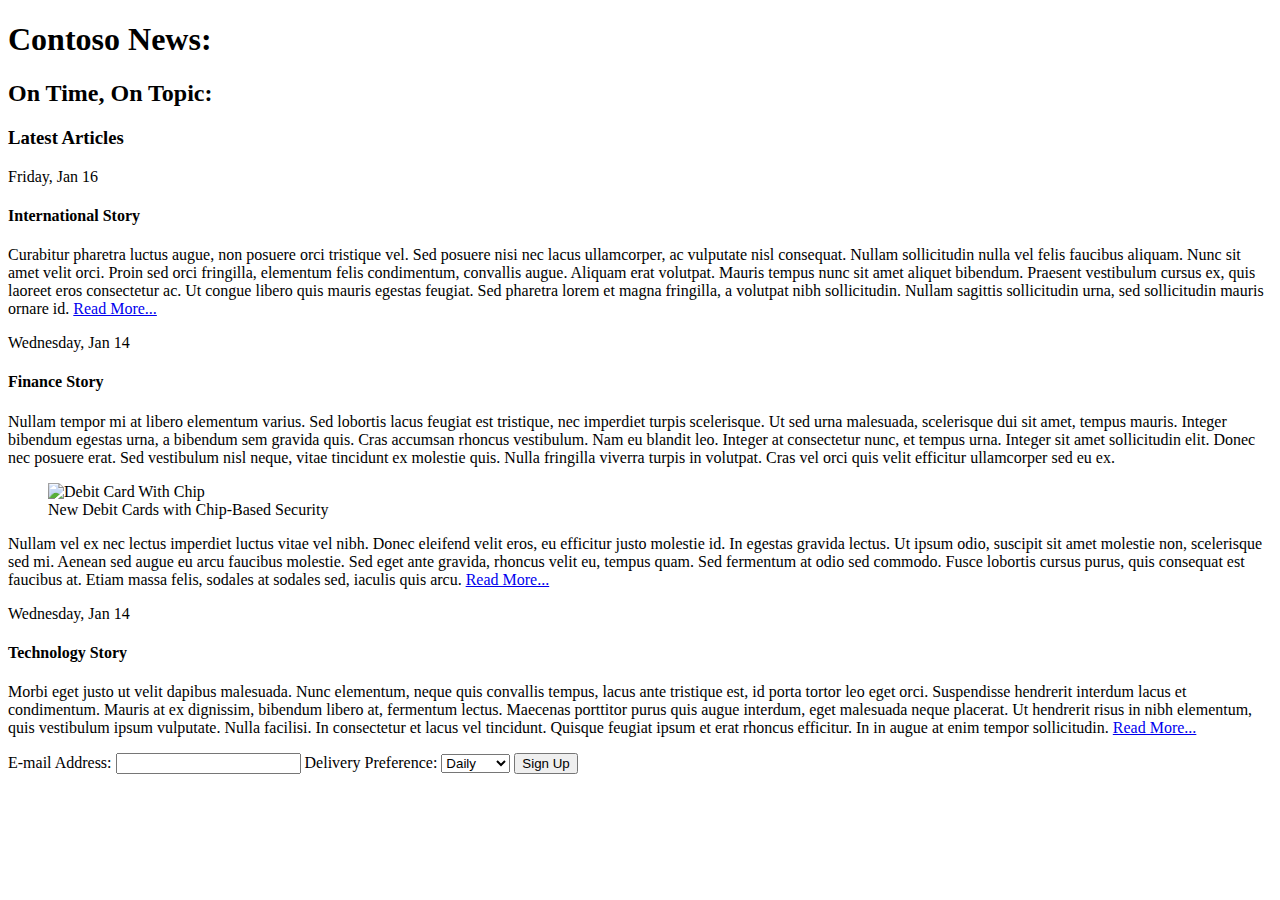
==== edxWebCourse/html/index.html @ 086c1b44 "Added fonts and css file for Homework 3, linked index.html to style.css." ====
<!DOCTYPE html>
<html lang="en">

    <head>
        <meta charset="UTF-8">
        <title>Contoso News</title>
        <link rel="stylesheet" href="../css/style.css"/>
    </head>

    <body>

        <header>
            <h1>Contoso News:</h1>
            <h2>On Time, On Topic:</h2>
        </header>

        <main>

            <h3>Latest Articles</h3>

            <!-- International Story Article. -->
            <article>

                <time datetime="16-01-2016">Friday, Jan 16</time>
                <h4>International Story</h4>
                <p>
                    Curabitur pharetra luctus augue, non posuere orci tristique vel. Sed posuere nisi nec lacus ullamcorper, ac vulputate nisl consequat. Nullam sollicitudin nulla vel felis faucibus aliquam. Nunc sit amet velit orci. Proin sed orci fringilla, elementum felis condimentum, convallis augue. Aliquam erat volutpat. Mauris tempus nunc sit amet aliquet bibendum. Praesent vestibulum cursus ex, quis laoreet eros consectetur ac. Ut congue libero quis mauris egestas feugiat. Sed pharetra lorem et magna fringilla, a volutpat nibh sollicitudin. Nullam sagittis sollicitudin urna, sed sollicitudin mauris ornare id.
                    <a href="#" target="_blank">Read More...</a>
                </p>

            </article>

            <!-- Finance Story Article. -->
            <article>

                <time datetime="14-01-2016">Wednesday, Jan 14</time>
                <h4>Finance Story</h4>
                <p>
                    Nullam tempor mi at libero elementum varius. Sed lobortis lacus feugiat est tristique, nec imperdiet turpis scelerisque. Ut sed urna malesuada, scelerisque dui sit amet, tempus mauris. Integer bibendum egestas urna, a bibendum sem gravida quis. Cras accumsan rhoncus vestibulum. Nam eu blandit leo. Integer at consectetur nunc, et tempus urna. Integer sit amet sollicitudin elit. Donec nec posuere erat. Sed vestibulum nisl neque, vitae tincidunt ex molestie quis. Nulla fringilla viverra turpis in volutpat. Cras vel orci quis velit efficitur ullamcorper sed eu ex.
                </p>

                <figure>
                    <img src="../img/mod2_chip_debit.png" alt="Debit Card With Chip">
                    <figcaption>New Debit Cards with Chip-Based Security</figcaption>
                </figure>

                <p>
                    Nullam vel ex nec lectus imperdiet luctus vitae vel nibh. Donec eleifend velit eros, eu efficitur justo molestie id. In egestas gravida lectus. Ut ipsum odio, suscipit sit amet molestie non, scelerisque sed mi. Aenean sed augue eu arcu faucibus molestie. Sed eget ante gravida, rhoncus velit eu, tempus quam. Sed fermentum at odio sed commodo. Fusce lobortis cursus purus, quis consequat est faucibus at. Etiam massa felis, sodales at sodales sed, iaculis quis arcu.
                    <a href="#" target="_blank">Read More...</a>
                </p>

            </article>

            <!-- Technology Story Article. -->
            <article>

                <time datetime="14-01-2016">Wednesday, Jan 14</time>
                <h4>Technology Story</h4>
                <p>
                    Morbi eget justo ut velit dapibus malesuada. Nunc elementum, neque quis convallis tempus, lacus ante tristique est, id porta tortor leo eget orci. Suspendisse hendrerit interdum lacus et condimentum. Mauris at ex dignissim, bibendum libero at, fermentum lectus. Maecenas porttitor purus quis augue interdum, eget malesuada neque placerat. Ut hendrerit risus in nibh elementum, quis vestibulum ipsum vulputate. Nulla facilisi. In consectetur et lacus vel tincidunt. Quisque feugiat ipsum et erat rhoncus efficitur. In in augue at enim tempor sollicitudin.
                    <a href="#" target="_blank">Read More...</a>
                </p>

            </article>

        </main>

        <summary>

            <!-- Email subscription form. -->
            <form>

                <!-- Input for user email.  -->
                <label for="emailInput">E-mail Address: </label>
                <input id="emailInput" type="email" required="required"/>

                <!-- Input for user email delivery preference. -->
                <label for="contentDeliveryPreference">Delivery Preference: </label>
                <select id="contentDeliveryPreference">
                    <option>Daily</option>
                    <option>Weekly</option>
                    <option>Monthly</option>
                </select>

                <!-- Submit button. -->
                <input type="submit" value="Sign Up"/>

            </form>

        </summary>

    </body>

</html>
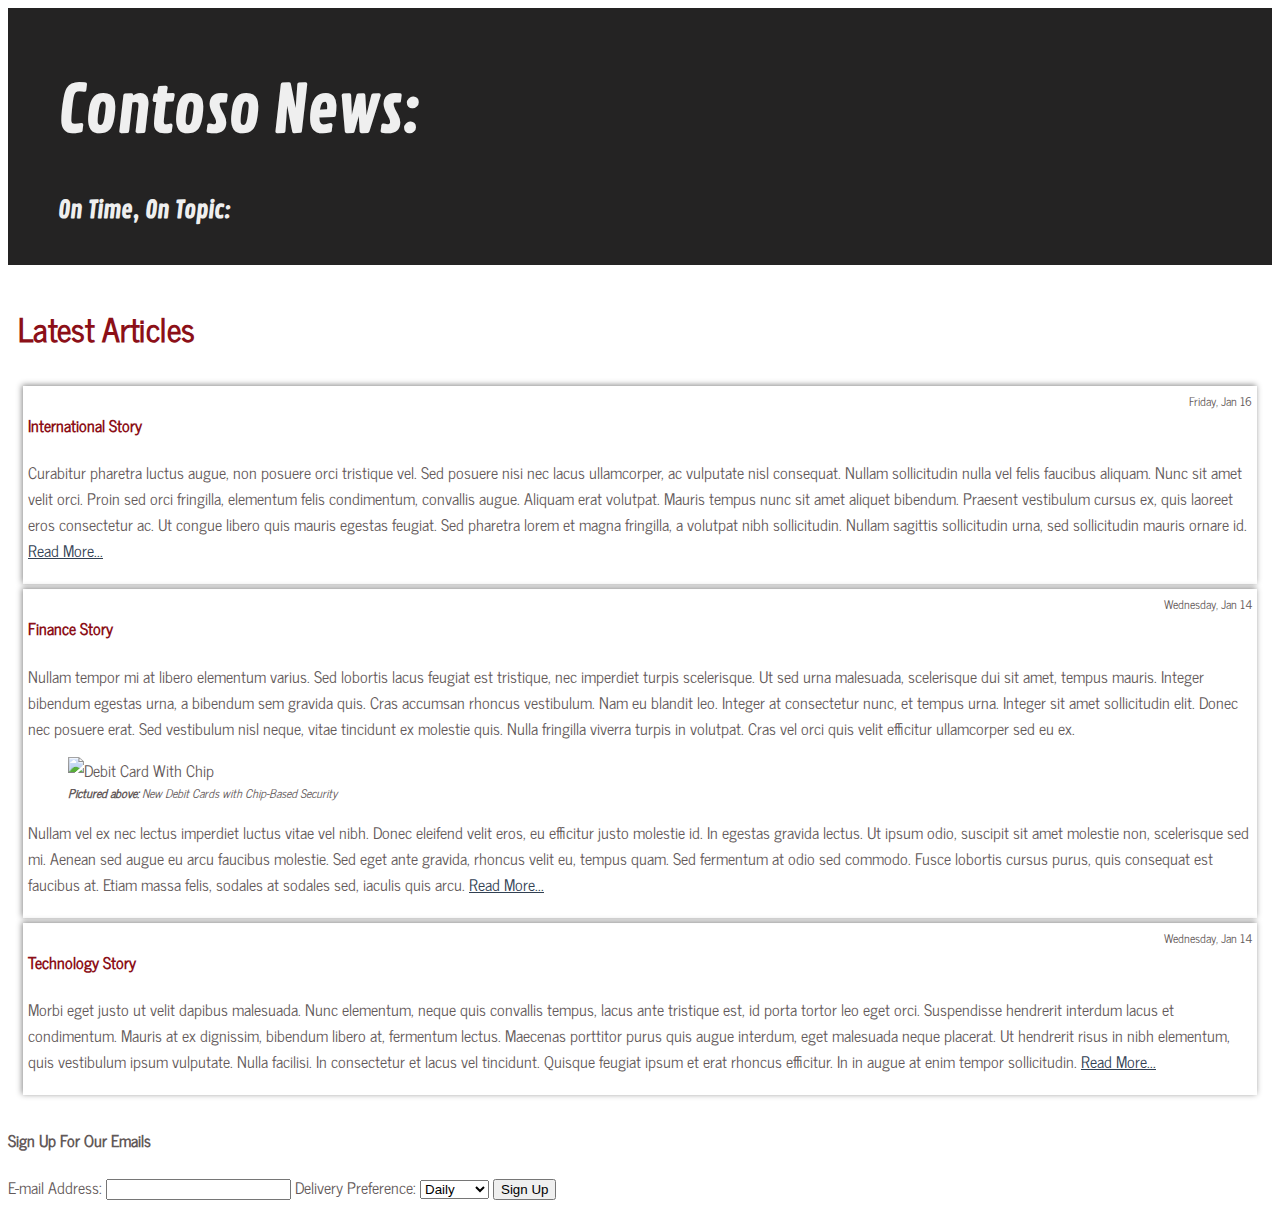
==== commit 6dcf9713: "Adding complete implementation of Homework 3." ====
--- a/edxWebCourse/html/index.html
+++ b/edxWebCourse/html/index.html
@@ -70,6 +70,8 @@
             <!-- Email subscription form. -->
             <form>
 
+                <h4>Sign Up For Our Emails</h4>
+
                 <!-- Input for user email.  -->
                 <label for="emailInput">E-mail Address: </label>
                 <input id="emailInput" type="email" required="required"/>
--- a/edxWebCourse/css/style.css
+++ b/edxWebCourse/css/style.css
@@ -0,0 +1,98 @@
+/* Define CSS for all NON Print view. */
+@media not print {
+
+    body {
+        color: #635959 !important;
+    }
+
+    header {
+        background-color: #242323 !important;
+        color: #EFEFEF !important;
+    }
+
+    h3,
+    article h4 {
+        color: #8C1018 !important;
+    }
+
+    article a {
+        color: #314052 !important;
+    }
+
+    main > h3 {
+        font-size: 2em !important;
+    }
+
+}
+
+/* Define CSS for Print view. */
+@media print {
+
+    header {
+        padding: 0 !important;
+    }
+
+    article {
+        box-shadow: none !important;
+    }
+
+    header > h1 {
+        font-size: 2em !important;
+        display: none !important;
+    }
+
+}
+
+/* Define generic CSS applicable to all views. */
+header h1 {
+    font-size: 4em;
+}
+
+main figure > figcaption {
+    font-size: 0.75em;
+    font-style: italic;
+}
+
+main figure > figcaption::before {
+    content: 'Pictured above: ';
+    font-weight: bold;
+}
+
+article {
+    margin: 5px;
+    padding: 5px 5px;
+    box-shadow: -1px -1px 6px #888888;
+}
+
+article > time {
+    float: right;
+    font-size: 0.75em;
+    font-weight: lighter;
+}
+
+header {
+    padding: 20px 50px;
+}
+
+main {
+    padding: 5px 10px;
+}
+
+@font-face {
+    font-family: News Cycle;
+    src: url('../fonts/mod3_news_cycle.ttf') format('truetype');
+}
+
+@font-face {
+    font-family: Contail One;
+    src: url('../fonts/mod3_contrail_one.ttf') format('truetype');
+}
+
+body {
+    font-family: "News Cycle", serif;
+}
+
+header {
+    font-family: "Contail One", serif;
+}
+
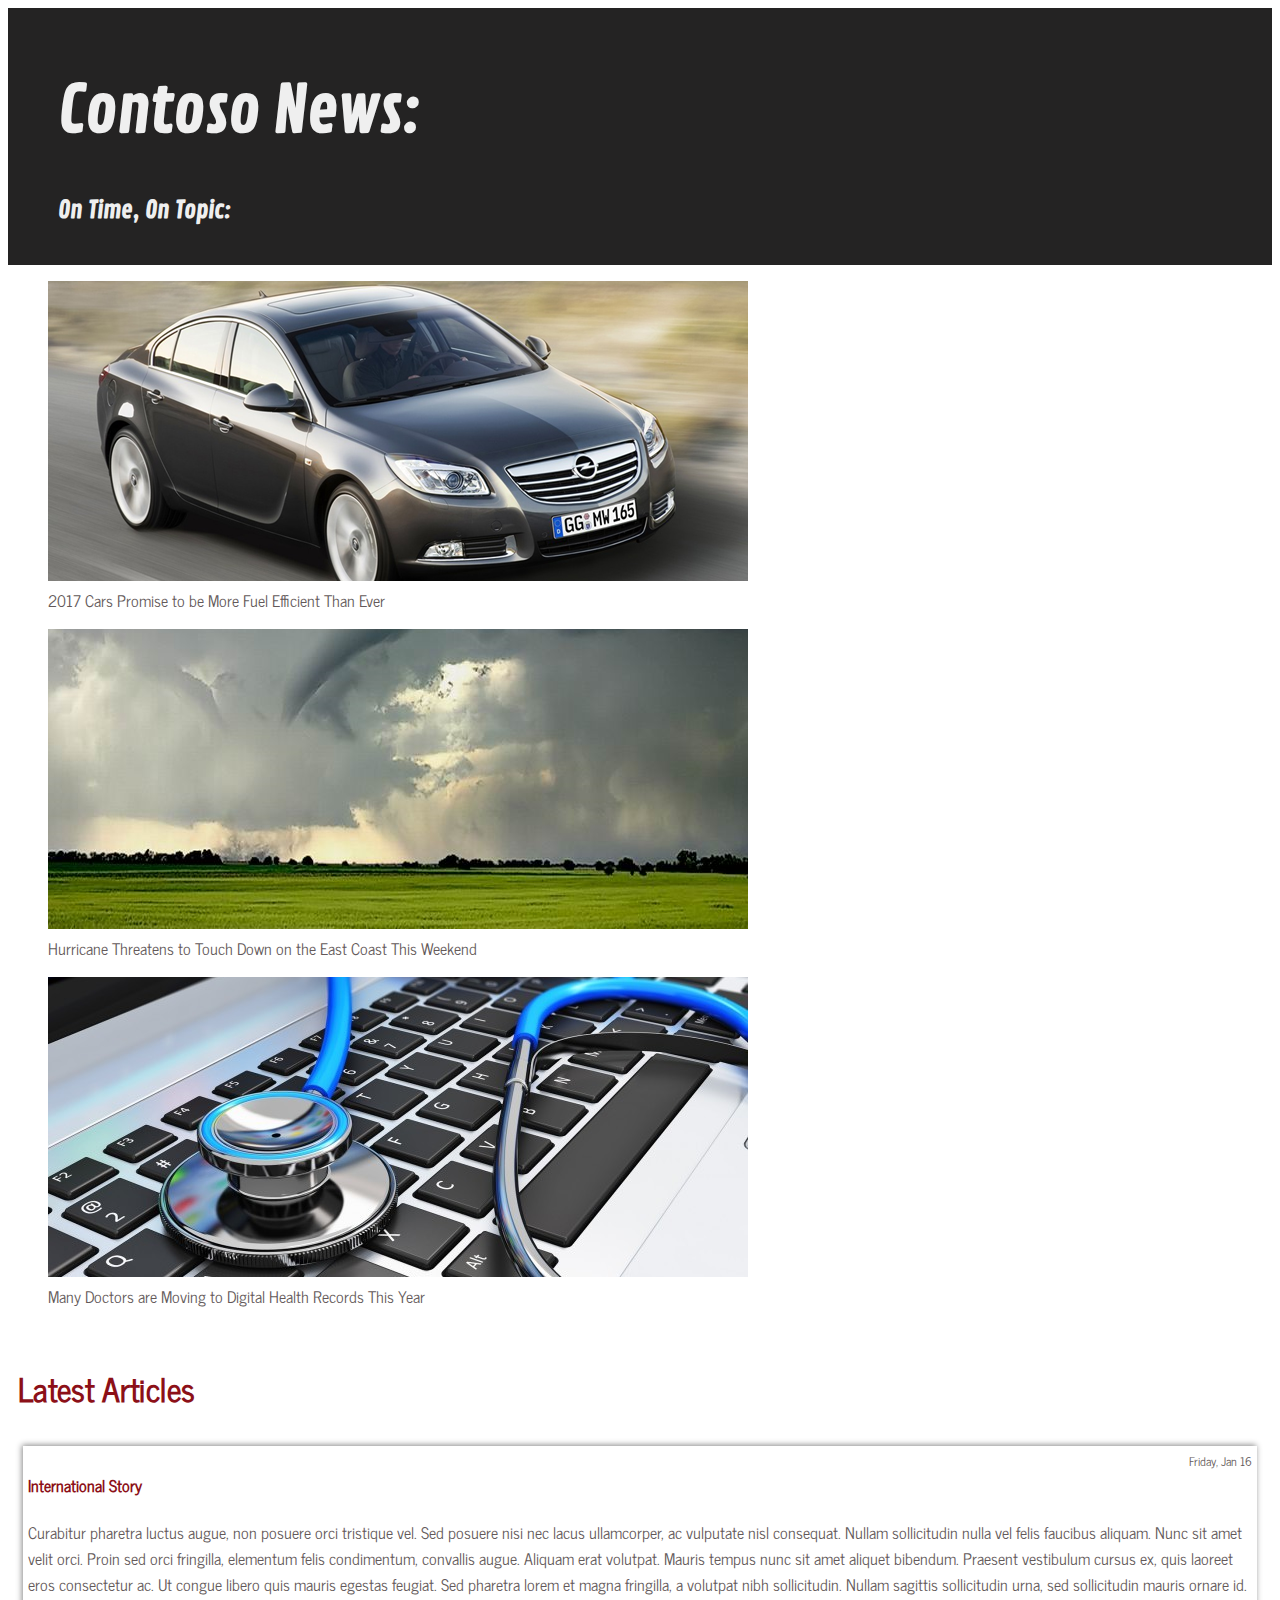
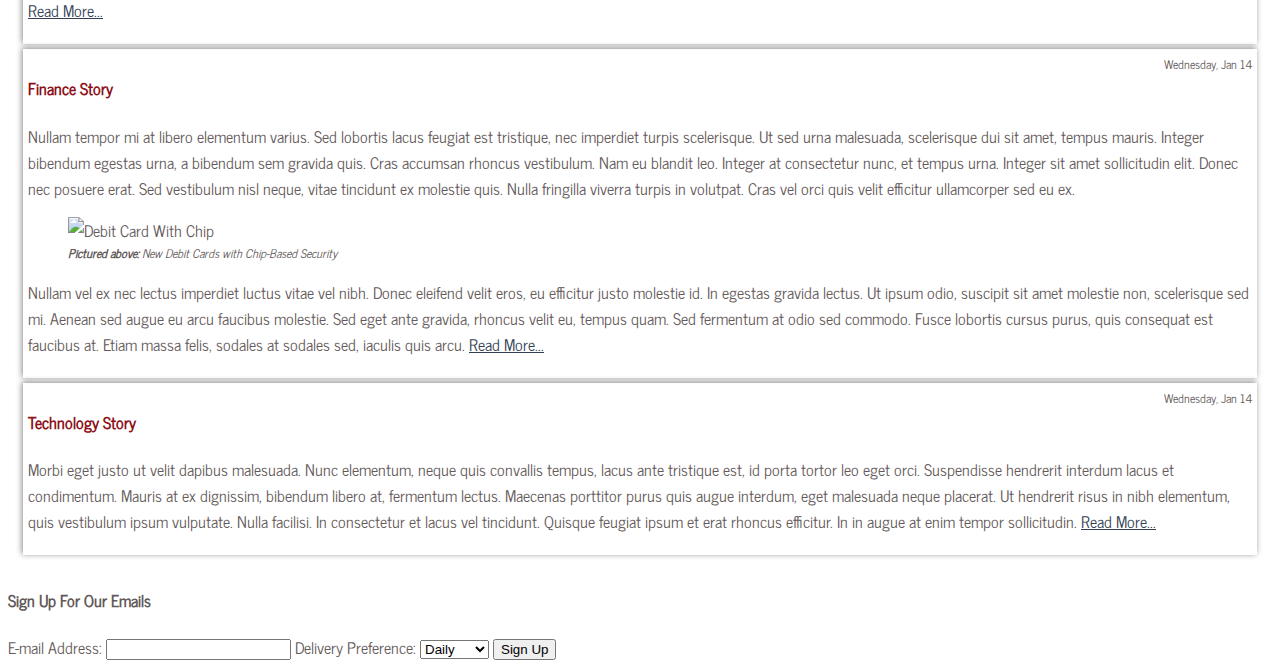
==== commit 2e7d3513: "Added HTML for Homework 4" ====
--- a/edxWebCourse/html/index.html
+++ b/edxWebCourse/html/index.html
@@ -4,6 +4,8 @@
     <head>
         <meta charset="UTF-8">
         <title>Contoso News</title>
+
+        <script src="../js/script.js"></script>
         <link rel="stylesheet" href="../css/style.css"/>
     </head>
 
@@ -13,6 +15,25 @@
             <h1>Contoso News:</h1>
             <h2>On Time, On Topic:</h2>
         </header>
+
+        <section id="carousel">
+
+            <figure class="visible">
+                <img src="../img/mod4_efficient_cars.png" alt="Efficient Cars">
+                <figcaption>2017 Cars Promise to be More Fuel Efficient Than Ever</figcaption>
+            </figure>
+
+            <figure>
+                <img src="../img/mod4_natural_disaster.png" alt="Natural Disaster">
+                <figcaption>Hurricane Threatens to Touch Down on the East Coast This Weekend</figcaption>
+            </figure>
+
+            <figure>
+                <img src="../img/mod4_health_records.png" alt="Health Records">
+                <figcaption>Many Doctors are Moving to Digital Health Records This Year</figcaption>
+            </figure>
+
+        </section>
 
         <main>
 
